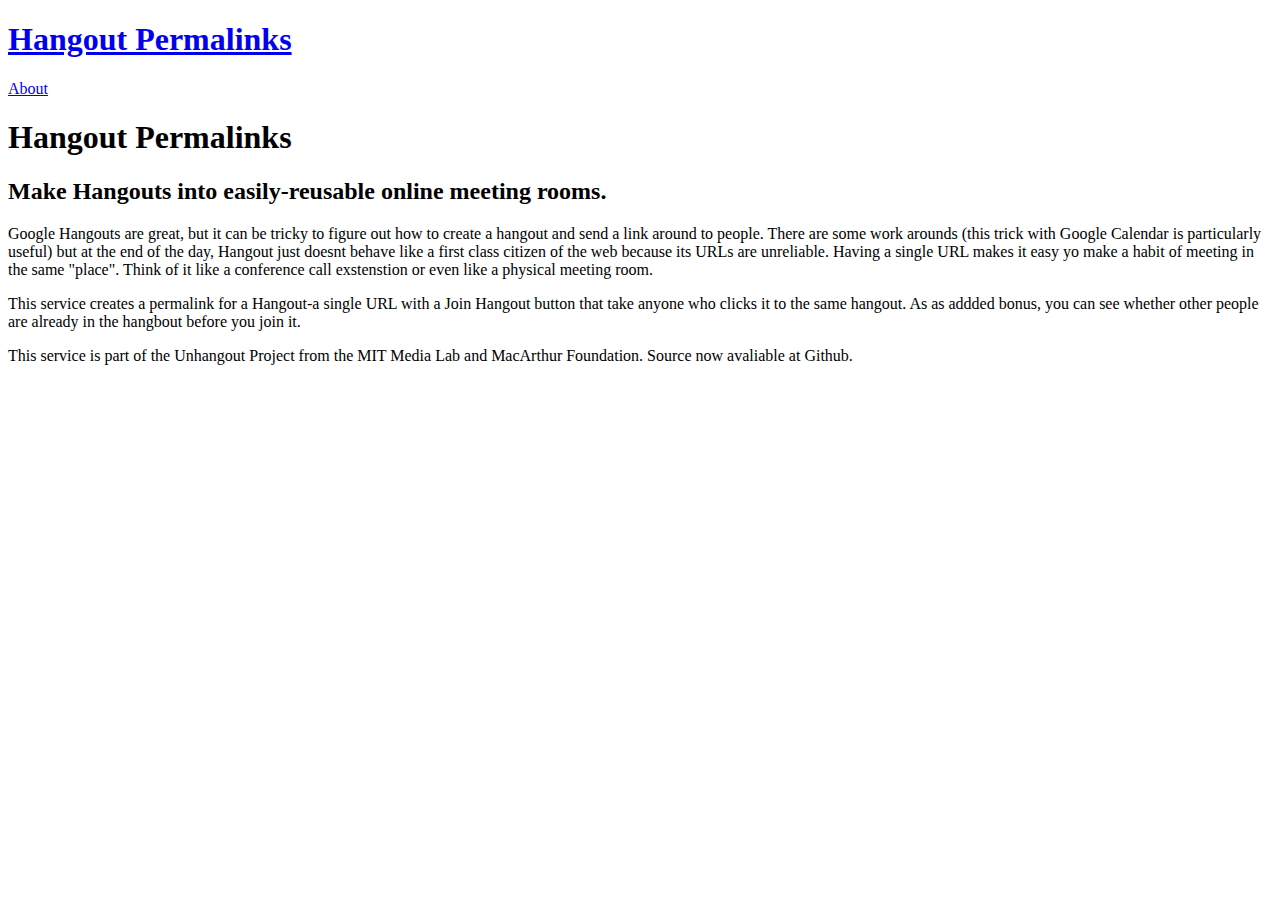
==== index.html @ 191ccb3d "Basic Layout HTML" ====
<!DOCTYPE html>
<html>
    <head>
        <title>Hangout Permalinks</title>
        <meta http-equiv="Content-Type" content="text/html; 
charset=UTF-8"  />
    	<link rel="stylesheet" href="css/base"/>
    </head>
	 <body>
		<header>
			<h1>
			 	<a href="index.html">Hangout Permalinks</a>
			</h1>
			<nav>
				<a href="about.html">About</a>
			</nav>
		</header>
		<article>
				<h1>Hangout Permalinks</h1>
				<h2>Make Hangouts into easily-reusable online meeting rooms.</h2>
		 <p>Google Hangouts are great, but it can be tricky to figure out how to create a hangout and send a link around to people. There are some work arounds (this trick with Google Calendar is particularly useful) but at the end of the day, Hangout just doesnt behave like a first class citizen of the web because its URLs are unreliable. Having a single URL makes it easy yo make a habit of meeting in the same "place". Think of it like a conference call exstenstion or even like a physical meeting room.
			</p>

				<p>This service creates a permalink for a Hangout-a single URL with a Join Hangout button that take anyone who clicks it to the same hangout. As as addded bonus, you can see whether other people are already in the hangbout before you join it.</p>

				</article>
					<footer>
			<p>This service is part of the Unhangout Project from the MIT Media Lab and MacArthur Foundation. Source now avaliable at Github.</p>
		</footer>	
</body>
</html>
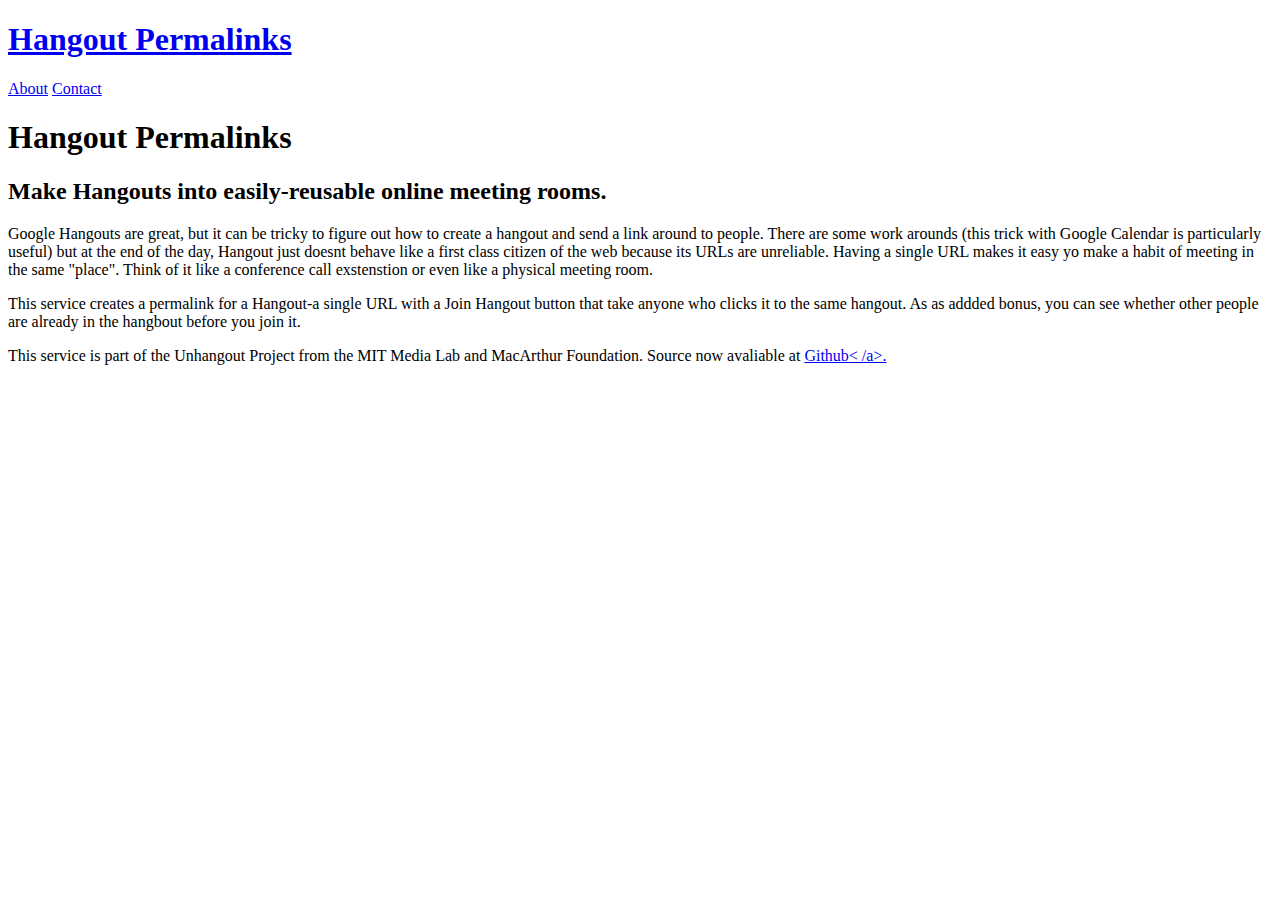
==== commit e8624b2a: "Header and typography styles" ====
--- a/index.html
+++ b/index.html
@@ -13,6 +13,7 @@
 			</h1>
 			<nav>
 				<a href="about.html">About</a>
+				<a href="contact.html">Contact</a>
 			</nav>
 		</header>
 		<article>
@@ -25,7 +26,8 @@
 
 				</article>
 					<footer>
-			<p>This service is part of the Unhangout Project from the MIT Media Lab and MacArthur Foundation. Source now avaliable at Github.</p>
+			<p>This service is part of the Unhangout Project from the MIT Media Lab and MacArthur Foundation. Source now avaliable at <a href="https://github.com/drewww/unhangout">Github<
+			/a>.</p>
 		</footer>	
 </body>
 </html>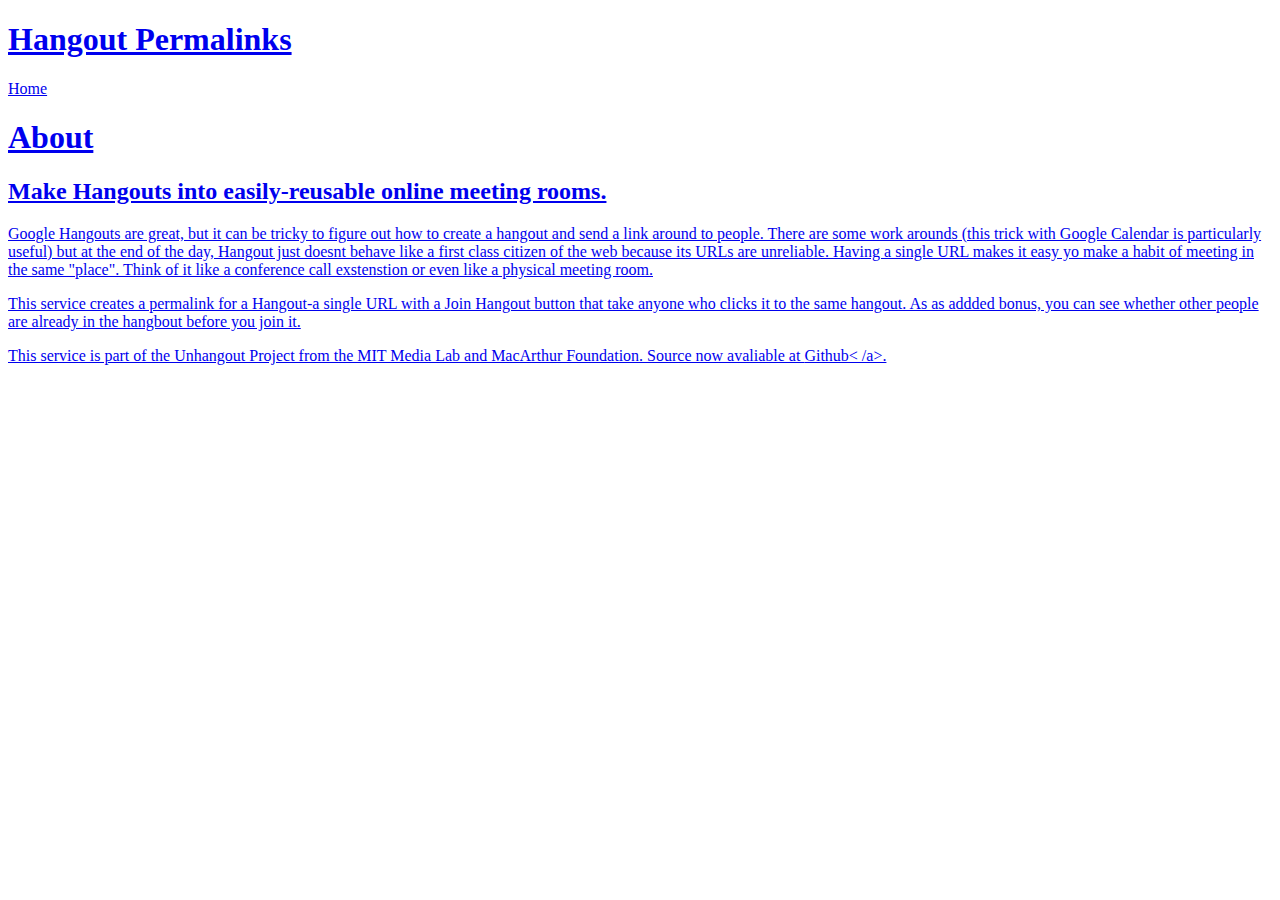
==== commit b71abcb2: "updated about.html and navigation" ====
--- a/index.html
+++ b/index.html
@@ -4,27 +4,28 @@
         <title>Hangout Permalinks</title>
         <meta http-equiv="Content-Type" content="text/html; 
 charset=UTF-8"  />
-    	<link rel="stylesheet" href="css/base"/>
+    	<link rel="stylesheet" href="css/base"
+   />
     </head>
 	 <body>
 		<header>
 			<h1>
-			 	<a href="index.html">Hangout Permalinks</a>
+			 	<a href="index.html">Hangout 
+Permalinks</a>
 			</h1>
 			<nav>
-				<a href="about.html">About</a>
-				<a href="contact.html">Contact</a>
+				<a href="index.html">Home</a>
+				<a href="about.html"><About</a>
 			</nav>
 		</header>
 		<article>
-				<h1>Hangout Permalinks</h1>
+				<h1>About</h1>
 				<h2>Make Hangouts into easily-reusable online meeting rooms.</h2>
-		 <p>Google Hangouts are great, but it can be tricky to figure out how to create a hangout and send a link around to people. There are some work arounds (this trick with Google Calendar is particularly useful) but at the end of the day, Hangout just doesnt behave like a first class citizen of the web because its URLs are unreliable. Having a single URL makes it easy yo make a habit of meeting in the same "place". Think of it like a conference call exstenstion or even like a physical meeting room.
-			</p>
+		 <p>Google Hangouts are great, but it can be tricky to figure out how to create a hangout and send a link around to people. There are some work arounds (this trick with Google Calendar is particularly useful) but at the end of the day, Hangout just doesnt behave like a first class citizen of the web because its URLs are unreliable. Having a single URL makes it easy yo make a habit of meeting in the same "place". Think of it like a conference call exstenstion or even like a physical meeting room. </p>
 
 				<p>This service creates a permalink for a Hangout-a single URL with a Join Hangout button that take anyone who clicks it to the same hangout. As as addded bonus, you can see whether other people are already in the hangbout before you join it.</p>
 
-				</article>
+					</article>
 					<footer>
 			<p>This service is part of the Unhangout Project from the MIT Media Lab and MacArthur Foundation. Source now avaliable at <a href="https://github.com/drewww/unhangout">Github<
 			/a>.</p>
